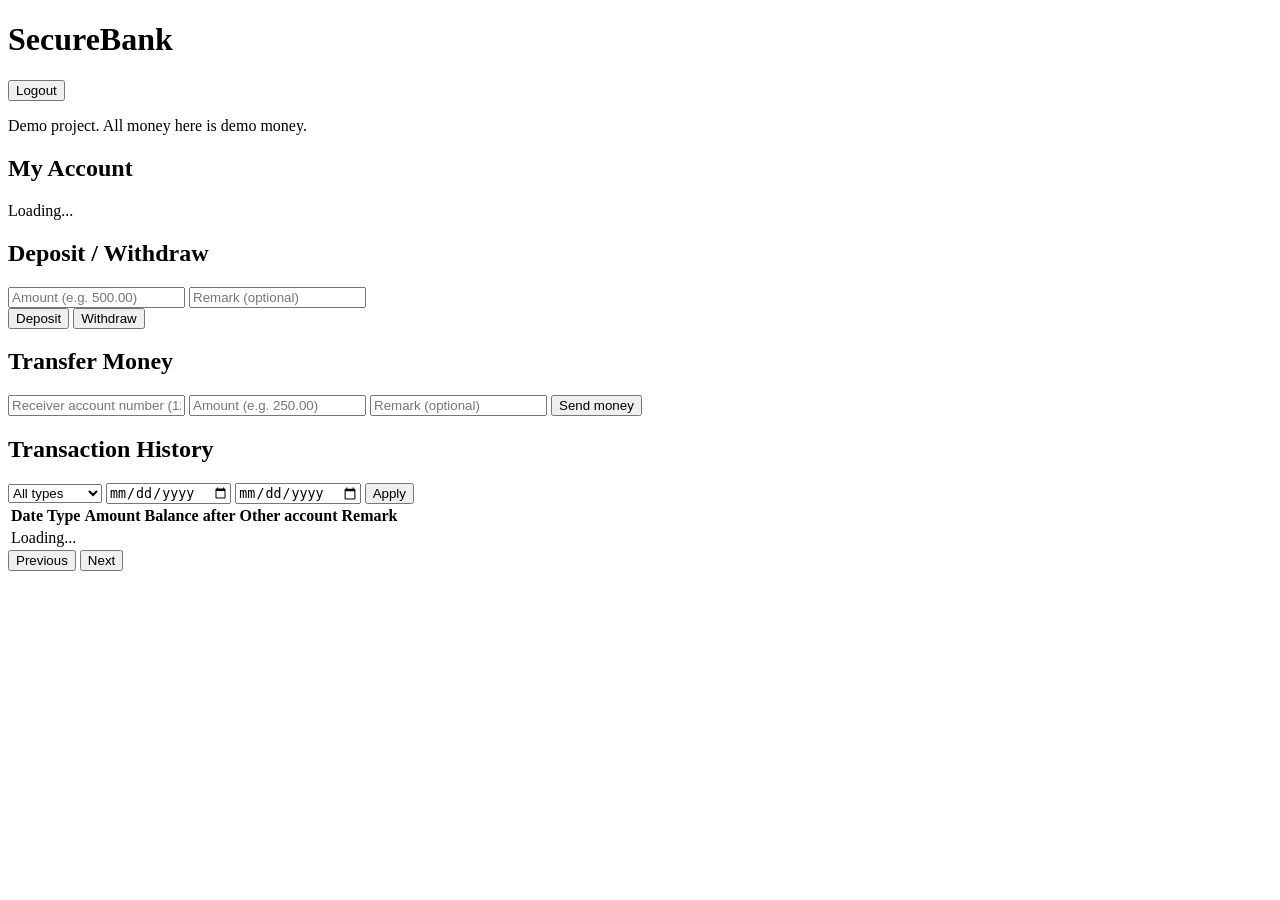
==== target/classes/static/dashboard.html @ 6c86a631 "transfer feature done" ====
<!DOCTYPE html>
<html lang="en">
<head>
    <meta charset="UTF-8">
    <meta name="viewport" content="width=device-width, initial-scale=1">
    <title>SecureBank - Dashboard</title>
    <link rel="stylesheet" href="/css/style.css">
</head>
<body class="wide">
<header class="top">
    <h1>SecureBank</h1>
    <button id="logoutBtn" class="secondary">Logout</button>
</header>
<p class="notice">Demo project. All money here is demo money.</p>

<section class="card">
    <h2>My Account</h2>
    <div id="accountInfo">Loading...</div>
</section>

<section class="card">
    <h2>Deposit / Withdraw</h2>
    <form id="moneyForm">
        <input type="number" id="amount" step="0.01" min="1" placeholder="Amount (e.g. 500.00)" required>
        <input type="text" id="remark" maxlength="255" placeholder="Remark (optional)">
        <div class="row">
            <button type="submit" id="depositBtn" data-action="deposit">Deposit</button>
            <button type="submit" id="withdrawBtn" data-action="withdraw" class="secondary">Withdraw</button>
        </div>
    </form>
    <p id="message"></p>
</section>

<section class="card">
    <h2>Transfer Money</h2>
    <form id="transferForm">
        <input type="text" id="toAccount" inputmode="numeric" maxlength="12" pattern="\d{12}"
               placeholder="Receiver account number (12 digits)" required>
        <input type="number" id="tAmount" step="0.01" min="1" placeholder="Amount (e.g. 250.00)" required>
        <input type="text" id="tRemark" maxlength="255" placeholder="Remark (optional)">
        <button type="submit" id="transferBtn">Send money</button>
    </form>
    <p id="transferMessage"></p>
</section>

<section class="card">
    <h2>Transaction History</h2>
    <div class="filters">
        <select id="fType">
            <option value="">All types</option>
            <option value="DEPOSIT">Deposit</option>
            <option value="WITHDRAW">Withdraw</option>
            <option value="TRANSFER_OUT">Transfer out</option>
            <option value="TRANSFER_IN">Transfer in</option>
        </select>
        <input type="date" id="fFrom">
        <input type="date" id="fTo">
        <button id="applyFilters" class="secondary">Apply</button>
    </div>
    <div class="table-wrap">
        <table>
            <thead>
            <tr><th>Date</th><th>Type</th><th>Amount</th><th>Balance after</th><th>Other account</th><th>Remark</th></tr>
            </thead>
            <tbody id="historyBody"><tr><td colspan="6">Loading...</td></tr></tbody>
        </table>
    </div>
    <div class="pager">
        <button id="prevBtn" class="secondary">Previous</button>
        <span id="pageInfo"></span>
        <button id="nextBtn" class="secondary">Next</button>
    </div>
</section>

<script src="/js/dashboard.js"></script>
</body>
</html>
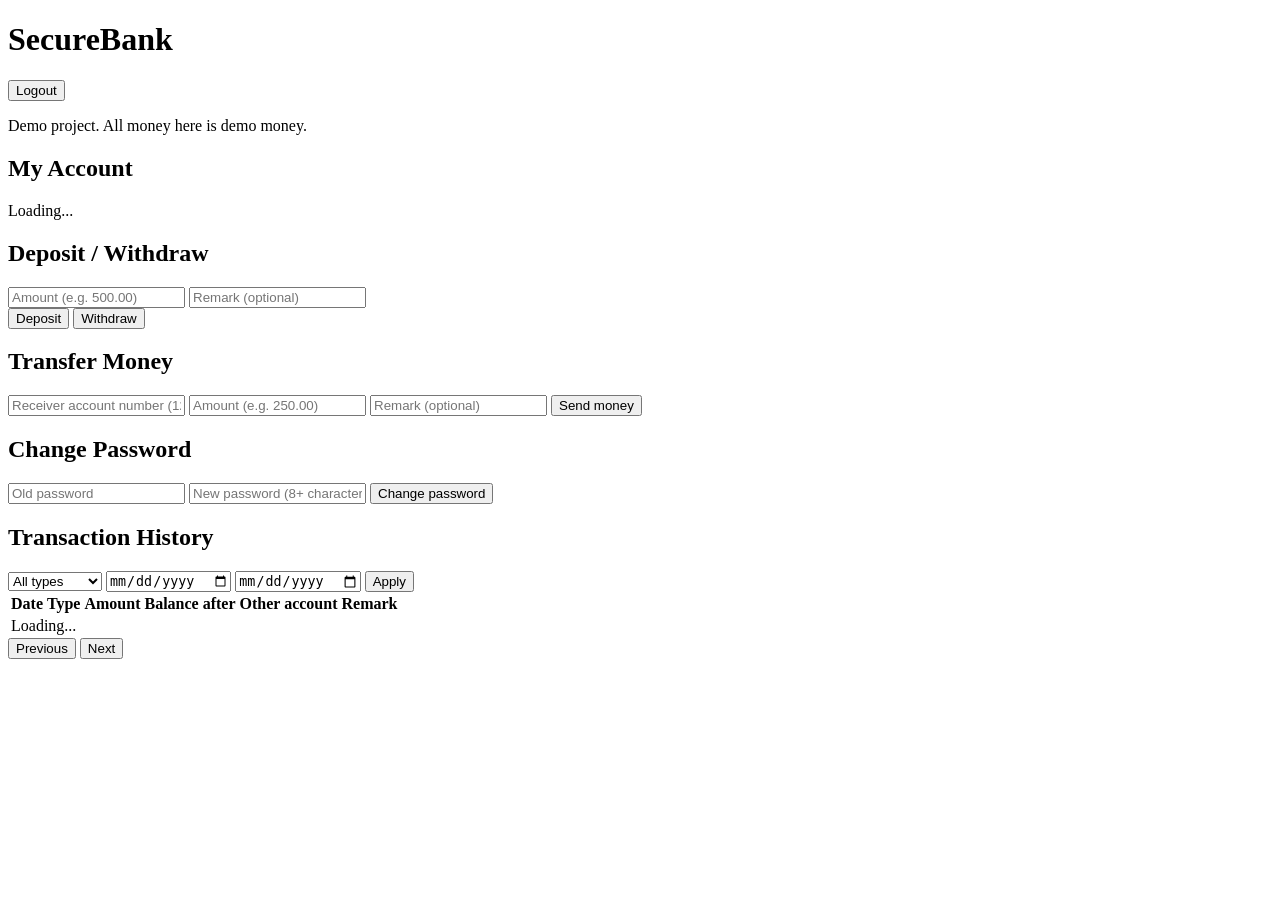
==== commit cf7cdf3e: "sprint 4 admin work done" ====
--- a/target/classes/static/dashboard.html
+++ b/target/classes/static/dashboard.html
@@ -1,77 +1,88 @@
 <!DOCTYPE html>
 <html lang="en">
 <head>
-    <meta charset="UTF-8">
-    <meta name="viewport" content="width=device-width, initial-scale=1">
-    <title>SecureBank - Dashboard</title>
-    <link rel="stylesheet" href="/css/style.css">
+<meta charset="UTF-8">
+<meta name="viewport" content="width=device-width, initial-scale=1">
+<title>SecureBank - Dashboard</title>
+<link rel="stylesheet" href="/css/style.css">
 </head>
 <body class="wide">
-<header class="top">
+  <header class="top">
     <h1>SecureBank</h1>
     <button id="logoutBtn" class="secondary">Logout</button>
-</header>
-<p class="notice">Demo project. All money here is demo money.</p>
+  </header>
+  <p class="notice">Demo project. All money here is demo money.</p>
 
-<section class="card">
+  <section class="card">
     <h2>My Account</h2>
     <div id="accountInfo">Loading...</div>
-</section>
+  </section>
 
-<section class="card">
+  <section class="card">
     <h2>Deposit / Withdraw</h2>
     <form id="moneyForm">
-        <input type="number" id="amount" step="0.01" min="1" placeholder="Amount (e.g. 500.00)" required>
-        <input type="text" id="remark" maxlength="255" placeholder="Remark (optional)">
-        <div class="row">
-            <button type="submit" id="depositBtn" data-action="deposit">Deposit</button>
-            <button type="submit" id="withdrawBtn" data-action="withdraw" class="secondary">Withdraw</button>
-        </div>
+      <input type="number" id="amount" step="0.01" min="1" placeholder="Amount (e.g. 500.00)" required>
+      <input type="text" id="remark" maxlength="255" placeholder="Remark (optional)">
+      <div class="row">
+        <button type="submit" id="depositBtn" data-action="deposit">Deposit</button>
+        <button type="submit" id="withdrawBtn" data-action="withdraw" class="secondary">Withdraw</button>
+      </div>
     </form>
     <p id="message"></p>
-</section>
+  </section>
 
-<section class="card">
+  <section class="card">
     <h2>Transfer Money</h2>
     <form id="transferForm">
-        <input type="text" id="toAccount" inputmode="numeric" maxlength="12" pattern="\d{12}"
-               placeholder="Receiver account number (12 digits)" required>
-        <input type="number" id="tAmount" step="0.01" min="1" placeholder="Amount (e.g. 250.00)" required>
-        <input type="text" id="tRemark" maxlength="255" placeholder="Remark (optional)">
-        <button type="submit" id="transferBtn">Send money</button>
+      <input type="text" id="toAccount" inputmode="numeric" maxlength="12" pattern="\d{12}"
+             placeholder="Receiver account number (12 digits)" required>
+      <input type="number" id="tAmount" step="0.01" min="1" placeholder="Amount (e.g. 250.00)" required>
+      <input type="text" id="tRemark" maxlength="255" placeholder="Remark (optional)">
+      <button type="submit" id="transferBtn">Send money</button>
     </form>
     <p id="transferMessage"></p>
-</section>
+  </section>
 
-<section class="card">
+  <section class="card">
+    <h2>Change Password</h2>
+    <form id="passwordForm">
+      <input type="password" id="oldPassword" placeholder="Old password" autocomplete="current-password" required>
+      <input type="password" id="newPassword" placeholder="New password (8+ characters, letter and number)"
+             autocomplete="new-password" required>
+      <button type="submit" id="passwordBtn" class="secondary">Change password</button>
+    </form>
+    <p id="passwordMessage"></p>
+  </section>
+
+  <section class="card">
     <h2>Transaction History</h2>
     <div class="filters">
-        <select id="fType">
-            <option value="">All types</option>
-            <option value="DEPOSIT">Deposit</option>
-            <option value="WITHDRAW">Withdraw</option>
-            <option value="TRANSFER_OUT">Transfer out</option>
-            <option value="TRANSFER_IN">Transfer in</option>
-        </select>
-        <input type="date" id="fFrom">
-        <input type="date" id="fTo">
-        <button id="applyFilters" class="secondary">Apply</button>
+      <select id="fType">
+        <option value="">All types</option>
+        <option value="DEPOSIT">Deposit</option>
+        <option value="WITHDRAW">Withdraw</option>
+        <option value="TRANSFER_OUT">Transfer out</option>
+        <option value="TRANSFER_IN">Transfer in</option>
+      </select>
+      <input type="date" id="fFrom">
+      <input type="date" id="fTo">
+      <button id="applyFilters" class="secondary">Apply</button>
     </div>
     <div class="table-wrap">
-        <table>
-            <thead>
-            <tr><th>Date</th><th>Type</th><th>Amount</th><th>Balance after</th><th>Other account</th><th>Remark</th></tr>
-            </thead>
-            <tbody id="historyBody"><tr><td colspan="6">Loading...</td></tr></tbody>
-        </table>
+      <table>
+        <thead>
+          <tr><th>Date</th><th>Type</th><th>Amount</th><th>Balance after</th><th>Other account</th><th>Remark</th></tr>
+        </thead>
+        <tbody id="historyBody"><tr><td colspan="6">Loading...</td></tr></tbody>
+      </table>
     </div>
     <div class="pager">
-        <button id="prevBtn" class="secondary">Previous</button>
-        <span id="pageInfo"></span>
-        <button id="nextBtn" class="secondary">Next</button>
+      <button id="prevBtn" class="secondary">Previous</button>
+      <span id="pageInfo"></span>
+      <button id="nextBtn" class="secondary">Next</button>
     </div>
-</section>
+  </section>
 
-<script src="/js/dashboard.js"></script>
+  <script src="/js/dashboard.js"></script>
 </body>
 </html>
